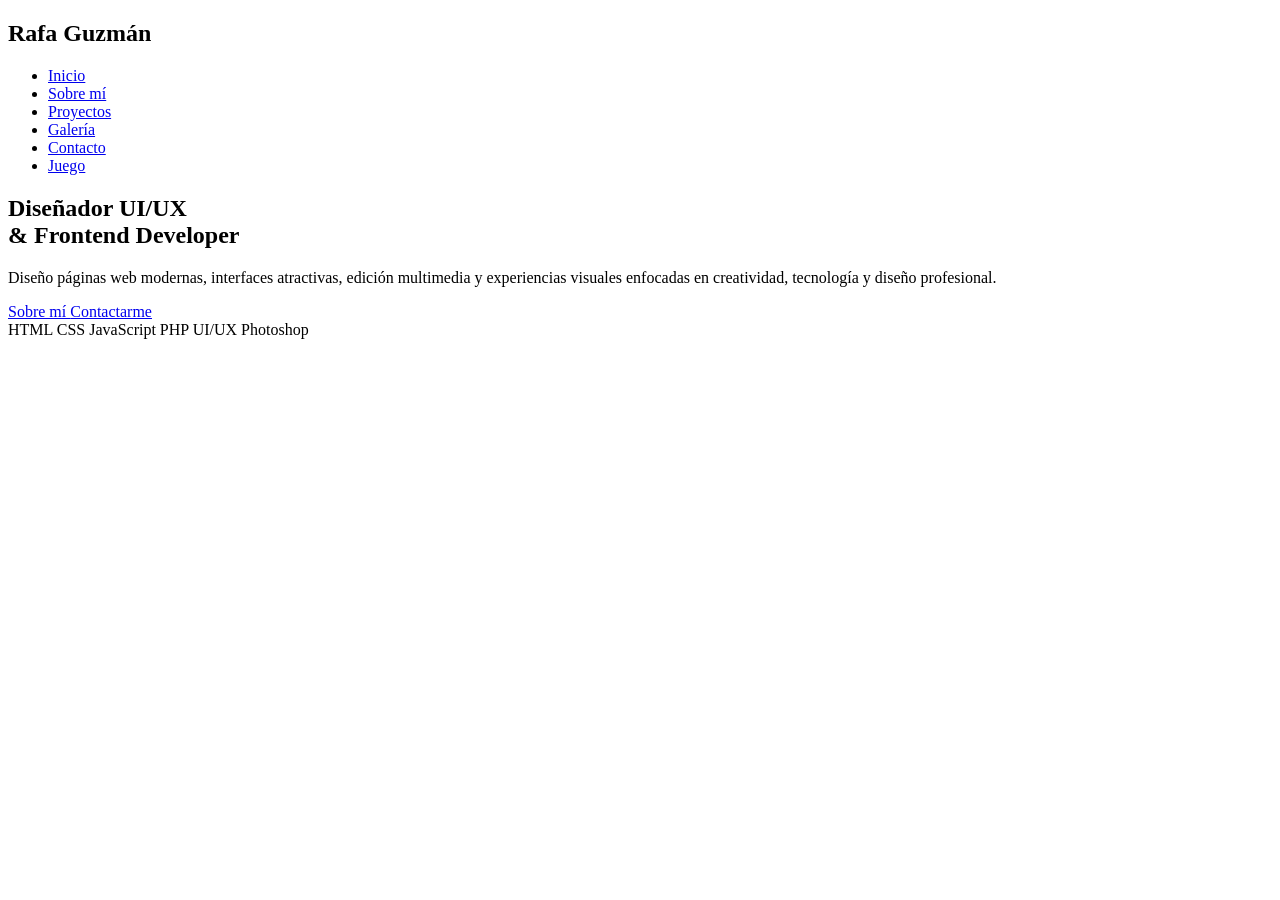
==== index.html @ 621d9f4e "Add files via upload" ====
<!DOCTYPE html>
<html lang="es">
<head>
    <meta charset="UTF-8">
    <meta name="viewport" content="width=device-width, initial-scale=1.0">
    <title>Rafa Guzmán | Portafolio</title>
    <link rel="stylesheet" href="css/style.css">
</head>
<body>

<header>
    <nav>
        <h1 class="logo">Rafa Guzmán</h1>

        <ul>
            <li><a href="index.html">Inicio</a></li>
            <li><a href="hacerca_de.html">Sobre mí</a></li>
            <li><a href="proyectos.html">Proyectos</a></li>
            <li><a href="galeria.html">Galería</a></li>
            <li><a href="contacto.html">Contacto</a></li>
            <li><a href="juego.html">Juego</a></li>
        </ul>
    </nav>
</header>

<section class="hero">

    <div class="hero-content">

        <h2>
            Diseñador UI/UX <br>
            & Frontend Developer
        </h2>

        <p>
            Diseño páginas web modernas, interfaces atractivas,
            edición multimedia y experiencias visuales enfocadas
            en creatividad, tecnología y diseño profesional.
        </p>

        <div class="hero-buttons">

            <a href="hacerca_de.html" class="btn">
                Sobre mí
            </a>

            <a href="contacto.html" class="btn btn2">
                Contactarme
            </a>

        </div>

        <div class="techs">

            <span>HTML</span>
            <span>CSS</span>
            <span>JavaScript</span>
            <span>PHP</span>
            <span>UI/UX</span>
            <span>Photoshop</span>

        </div>

    </div>

</section>

</body>
</html>
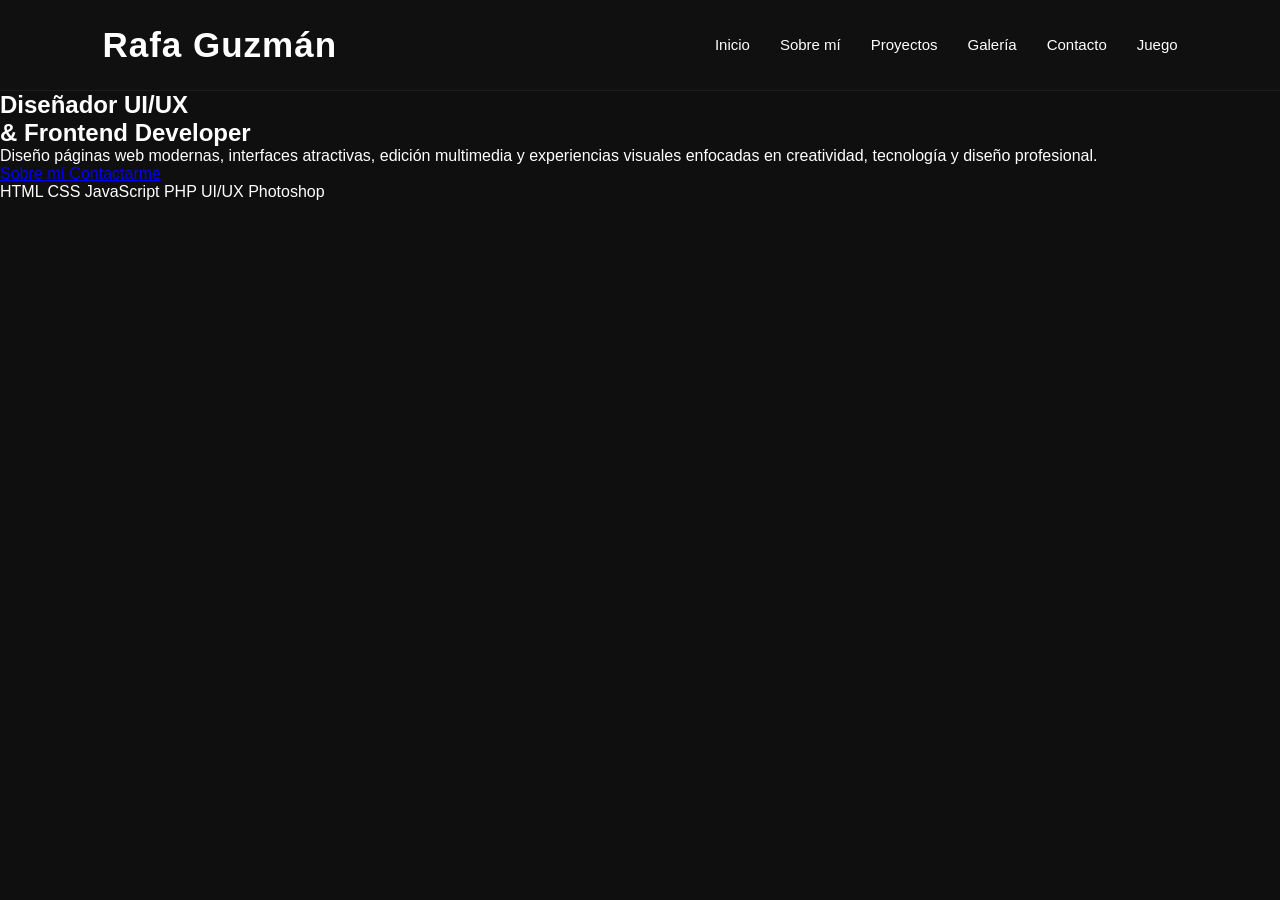
==== commit 884ccc31: "Update index.html" ====
--- a/index.html
+++ b/index.html
@@ -4,7 +4,7 @@
     <meta charset="UTF-8">
     <meta name="viewport" content="width=device-width, initial-scale=1.0">
     <title>Rafa Guzmán | Portafolio</title>
-    <link rel="stylesheet" href="css/style.css">
+    <link rel="stylesheet" href="style.css">
 </head>
 <body>
 
@@ -66,4 +66,4 @@
 </section>
 
 </body>
-</html>+</html>
--- a/style.css
+++ b/style.css
@@ -0,0 +1,272 @@
+@import url('https://fonts.googleapis.com/css2?family=Poppins:wght@300;400;500;600;700&display=swap');
+
+*{
+    margin:0;
+    padding:0;
+    box-sizing:border-box;
+}
+
+html{
+    scroll-behavior:smooth;
+    width:100%;
+    overflow-x:hidden;
+}
+
+body{
+    font-family:'Poppins', sans-serif;
+    background:#0f0f0f;
+    color:white;
+    overflow-x:hidden;
+    width:100%;
+}
+
+/* =========================
+   SCROLLBAR
+========================= */
+
+::-webkit-scrollbar{
+    width:10px;
+}
+
+::-webkit-scrollbar-track{
+    background:#111;
+}
+
+::-webkit-scrollbar-thumb{
+    background:#444;
+    border-radius:10px;
+}
+
+/* =========================
+   NAVBAR
+========================= */
+
+header{
+    width:100%;
+}
+
+nav{
+    width:100%;
+    display:flex;
+    justify-content:space-between;
+    align-items:center;
+    padding:25px 8%;
+    background:rgba(17,17,17,.85);
+    backdrop-filter:blur(10px);
+    position:sticky;
+    top:0;
+    z-index:1000;
+    border-bottom:1px solid rgba(255,255,255,.05);
+}
+
+.logo{
+    font-size:35px;
+    font-weight:700;
+    letter-spacing:1px;
+    white-space:nowrap;
+}
+
+nav ul{
+    display:flex;
+    list-style:none;
+    gap:30px;
+    flex-wrap:wrap;
+    justify-content:center;
+}
+
+nav a{
+    color:white;
+    text-decoration:none;
+    position:relative;
+    transition:.3s;
+    font-size:15px;
+}
+
+nav a::after{
+    content:"";
+    position:absolute;
+    left:0;
+    bottom:-6px;
+    width:0%;
+    height:2px;
+    background:white;
+    transition:.3s;
+}
+
+nav a:hover::after{
+    width:100%;
+}
+
+/* =========================
+   PROYECTOS
+========================= */
+
+.projects{
+    width:100%;
+    min-height:100vh;
+    padding:120px 8% 70px;
+    position:relative;
+}
+
+/* blur fondo */
+
+.projects::before{
+    content:"";
+    position:absolute;
+    width:500px;
+    height:500px;
+    background:rgba(255,255,255,.04);
+    border-radius:50%;
+    filter:blur(120px);
+    top:50%;
+    left:50%;
+    transform:translate(-50%,-50%);
+}
+
+/* título */
+
+.projects h2{
+    text-align:center;
+    font-size:55px;
+    margin-bottom:60px;
+    position:relative;
+    z-index:2;
+}
+
+/* GRID */
+
+.cards{
+    width:100%;
+    display:grid;
+    grid-template-columns:repeat(auto-fit, minmax(280px, 1fr));
+    gap:35px;
+    position:relative;
+    z-index:2;
+}
+
+/* CARD */
+
+.card{
+    background:#111;
+    border-radius:20px;
+    overflow:hidden;
+    border:1px solid rgba(255,255,255,.05);
+    transition:.4s;
+    width:100%;
+}
+
+.card:hover{
+    transform:translateY(-8px);
+    border-color:rgba(255,255,255,.15);
+}
+
+/* IMAGEN */
+
+.card img{
+    width:100%;
+    height:250px;
+    object-fit:cover;
+    display:block;
+    transition:.4s;
+}
+
+.card:hover img{
+    transform:scale(1.05);
+}
+
+/* TEXTO */
+
+.card h3{
+    font-size:22px;
+    padding:20px 20px 10px;
+}
+
+.card p{
+    color:#aaa;
+    font-size:14px;
+    line-height:1.7;
+    padding:0 20px 25px;
+    word-break:break-word;
+}
+
+.card a{
+    color:white;
+    text-decoration:none;
+    transition:.3s;
+}
+
+.card a:hover{
+    color:#ccc;
+}
+
+/* =========================
+   TABLET
+========================= */
+
+@media(max-width:900px){
+
+    nav{
+        flex-direction:column;
+        gap:20px;
+        padding:20px 5%;
+    }
+
+    .projects{
+        padding:110px 5% 60px;
+    }
+
+    .projects h2{
+        font-size:45px;
+    }
+}
+
+/* =========================
+   CELULAR
+========================= */
+
+@media(max-width:600px){
+
+    .logo{
+        font-size:28px;
+        text-align:center;
+    }
+
+    nav{
+        padding:20px;
+    }
+
+    nav ul{
+        gap:15px;
+    }
+
+    nav a{
+        font-size:14px;
+    }
+
+    .projects{
+        padding:100px 20px 50px;
+    }
+
+    .projects h2{
+        font-size:35px;
+        margin-bottom:40px;
+    }
+
+    .cards{
+        grid-template-columns:1fr;
+        width:100%;
+    }
+
+    .card{
+        width:100%;
+    }
+
+    /* SE MANTIENE LA ESTRUCTURA ORIGINAL */
+    .card img{
+        height:220px;
+    }
+
+    .card h3{
+        font-size:20px;
+    }
+}
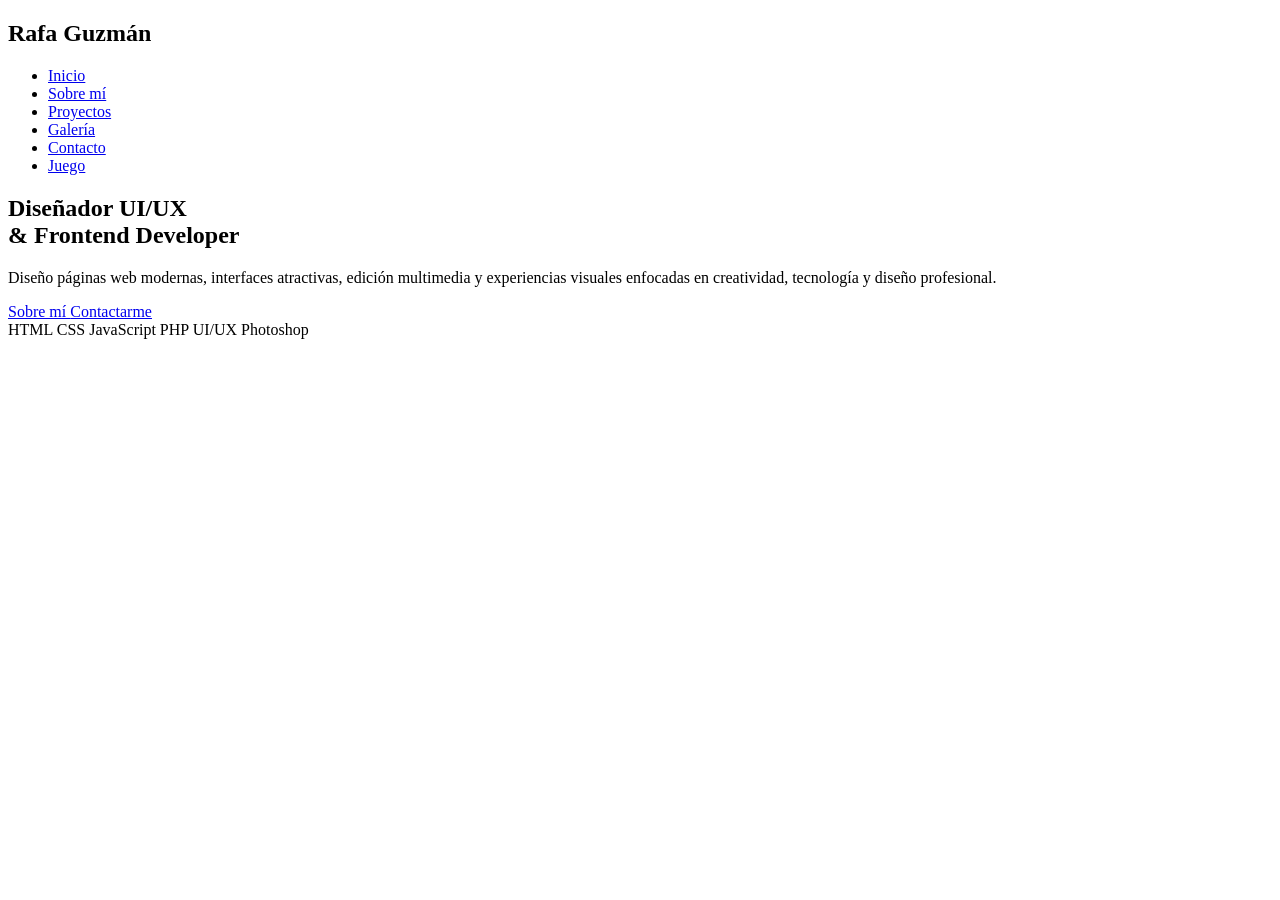
==== commit caa466c3: "Update index.html" ====
--- a/index.html
+++ b/index.html
@@ -4,7 +4,7 @@
     <meta charset="UTF-8">
     <meta name="viewport" content="width=device-width, initial-scale=1.0">
     <title>Rafa Guzmán | Portafolio</title>
-    <link rel="stylesheet" href="style.css">
+    <link rel="stylesheet" href="css/style.css">
 </head>
 <body>
 
